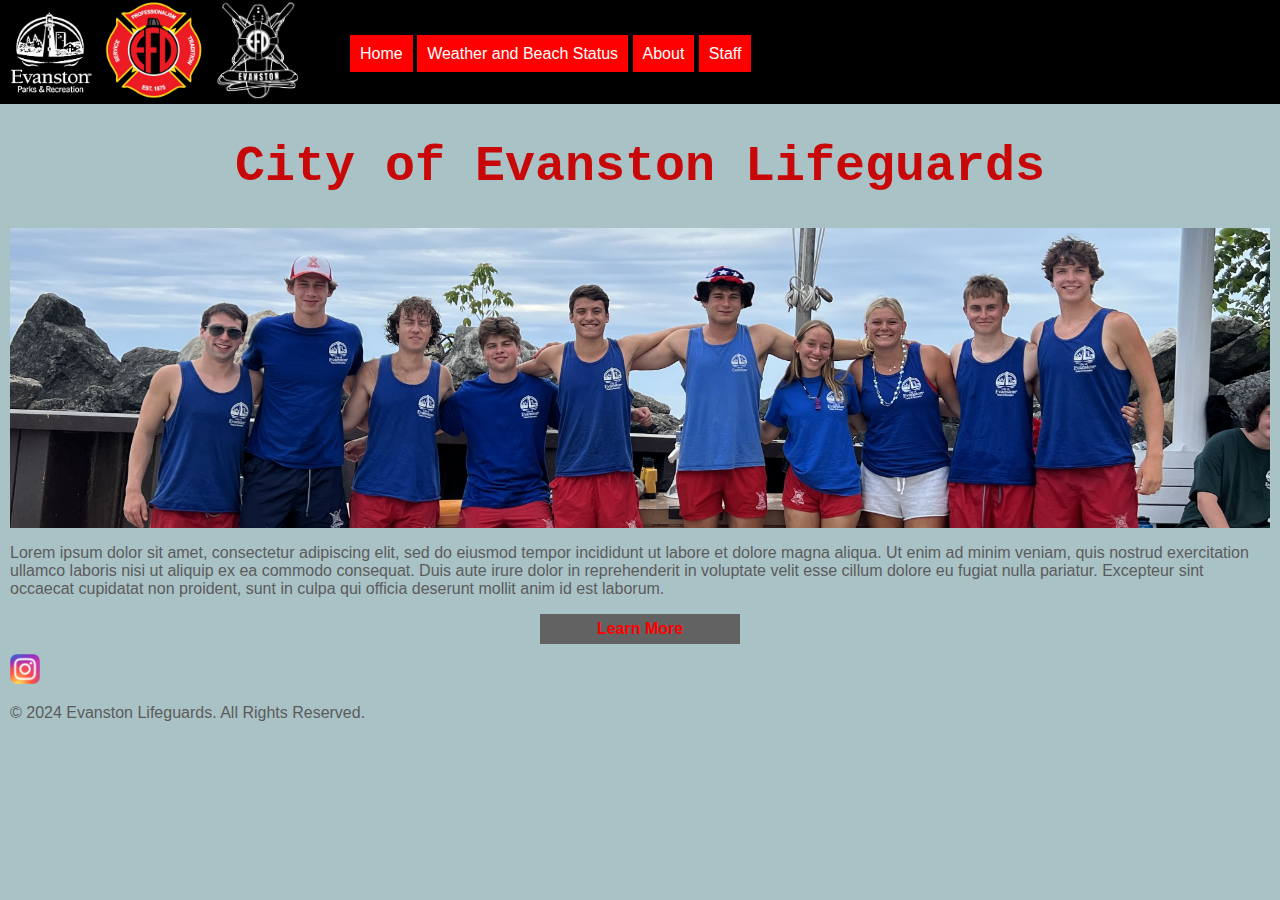
==== index.html @ b4357cfb "second commit" ====
<!DOCTYPE html>

<html lang="en">

    <head>
        
        <meta charset="utf-8">
        <meta name="viewport" content="width=device-width">
        <title> Home: City of Evanston Lifeguard Service </title>
        <link rel="stylesheet" href="css/main.css">

    </head>

    <body>
        <header>
            <img class = "nav_img" src="pics/prcs.png" alt="City of Evanston Parks and Recreation logo" width = "100" height = "100">
            <img class = "nav_img" src="pics/efd.png" alt="City of Evanston Fire Department logo" width = "100" height = "100">
            <img class = "nav_img" src="pics/lifeguard_logo.png" alt="City of Evanston Lifeguard Service logo" width = "100" height = "100">
            <nav> 
                <a class="navlink" href="index.html">Home</a>
                <a class="navlink" href="status.html">Weather and Beach Status</a>
                <a class="navlink" href="about.html">About</a>
                <a class="navlink" href = "staff.html">Staff</a>
            </nav>
        </header>

        <main>
            <h1>City of Evanston Lifeguards</h1>
            <img id="full_staff" src="pics/group_pic.JPEG" alt="City of Evanston lifeguard staff posing on the beach" width = 100% height = 300px>
            <p>Lorem ipsum dolor sit amet, consectetur adipiscing elit, 
                sed do eiusmod tempor incididunt ut labore et dolore magna aliqua. 
                Ut enim ad minim veniam, quis nostrud exercitation ullamco laboris nisi ut aliquip 
                ex ea commodo consequat. Duis aute irure dolor in reprehenderit in 
                voluptate velit esse cillum dolore eu fugiat nulla pariatur. 
                Excepteur sint occaecat cupidatat non proident, sunt in culpa 
                qui officia deserunt mollit anim id est laborum.</p>
            <a class="insite_button_link"href="about.html">Learn More</a>

        </main>
        <footer>
            <a href="https://www.instagram.com/evanstonlakefront/">
                <img src="pics/instagram.png" alt="Instagram logo" width = 30 height = 30>
            </a>
            <p>© 2024 Evanston Lifeguards. All Rights Reserved.</p>
        </footer>
    </body>

</html>
---- css/main.css ----
body{
    font-size: 12;
    font-family: Verdana, Geneva, Tahoma, sans-serif;
    background-color: #a9c2c6;
    color:rgb(92, 91, 91);
    margin:0;
}

header{
    background-color: black;
    margin: 0;
    height:110;
}

main
{
    margin:10px;
}

footer
{
    margin:10px;
}

a.navlink
{
    padding:10px;
    background-color:red;
    color:white;
    text-decoration: none;
}

a.navlink:hover
{
    color:red;
    background-color:white;
}

nav
{
    position:absolute;
    top: 45px;
    left:350px;
    width:500px;
    height:30px;
}

h1
{
    text-align:center;
    color:rgb(200, 8, 8);
    font-size:50px;
    font-family:'Courier New', Courier, monospace;
    font-weight: bolder;
}

h2
{
    text-align:center;
}

h3
{
    text-align:center;
}

#full_staff
{
    display:block;
    margin-left:auto;
    margin-right:auto;
    object-fit:cover;
}

a.insite_button_link
{
    display:block;
    height:30px;
    line-height:30px;
    width:200px;
    margin-left:auto;
    margin-right:auto;
    text-align:center;
    color:red;
    background-color:rgb(98, 98, 98);
    font-weight:bold;
    text-decoration:none;
}

a.insite_button_link:hover
{
    background-color:black;
}

#dempster_pic
{
    display:block;
    margin-left:auto;
    margin-right:auto;
    object-fit:cover;
}

div.ft-profile
{
    float:left;
    width:25%;
}

div.sl-profile
{
    float:left;
    width:20%;
}

div.ss-profile
{
    float:left;
    width:10%;
}

.description
{
    text-align:center;
    margin-left:auto;
    margin-right:auto;
    display:block;
    width:85%;
}

a.email
{
    text-align:center;
    margin-left:auto;
    margin-right:auto;
    display:block;
}

.floated-clear
{
    content:"";
    display:table;
    clear:both;
}

img.pfp
{
    margin-left:auto;
    margin-right:auto;
    display:block;
    width:90%;
    height:90%;
}

img.status-img
{
    float:left;
}

p.status-txt
{
    float:left;
    padding:20px;
    background-color:white;
    margin-top:0px;
    margin-left:10px;
    margin-bottom:10px;
    width:50%;
    height:60px;
}
table
{
    text-align:center;
    background-color:white;
    width:50%;
}

.collapsible-about-button
{
    background-color:red;
    color:white;
    padding: 10px;
    width: 100%;
    border-width:0;
}

.active, .collapsible-about-button:hover
{
    background-color:navy;
    color:white;
}

/*.collapsible-about-content
{
    display:none;
    overflow:hidden;
}*/

/* Media Queries  */





@media screen and (max-width:1000px){
    div.ss-profile
    {
        width:20%;
    }
    div.ft-profile
    {
        width:50%;

    }
    div.sl-profile
    {
        width:50%;

    }
}

@media screen and (max-width:800px){
    div.ss-profile
    {
        width:50%;

    }
    nav
    {
        position:static;
    }
    .nav_img
    {
        display:none;
    }
    header
    {
        padding:10px;
        padding-top:20px;
    }
    
    

}

@media screen and (max-width:400px){

    div.ss-profile
    {
        width:90%;
    }

    div.sl-profile
    {
        width:90%
    }

    div.ft-profile
    {
        width:90%
    }
    
    
}
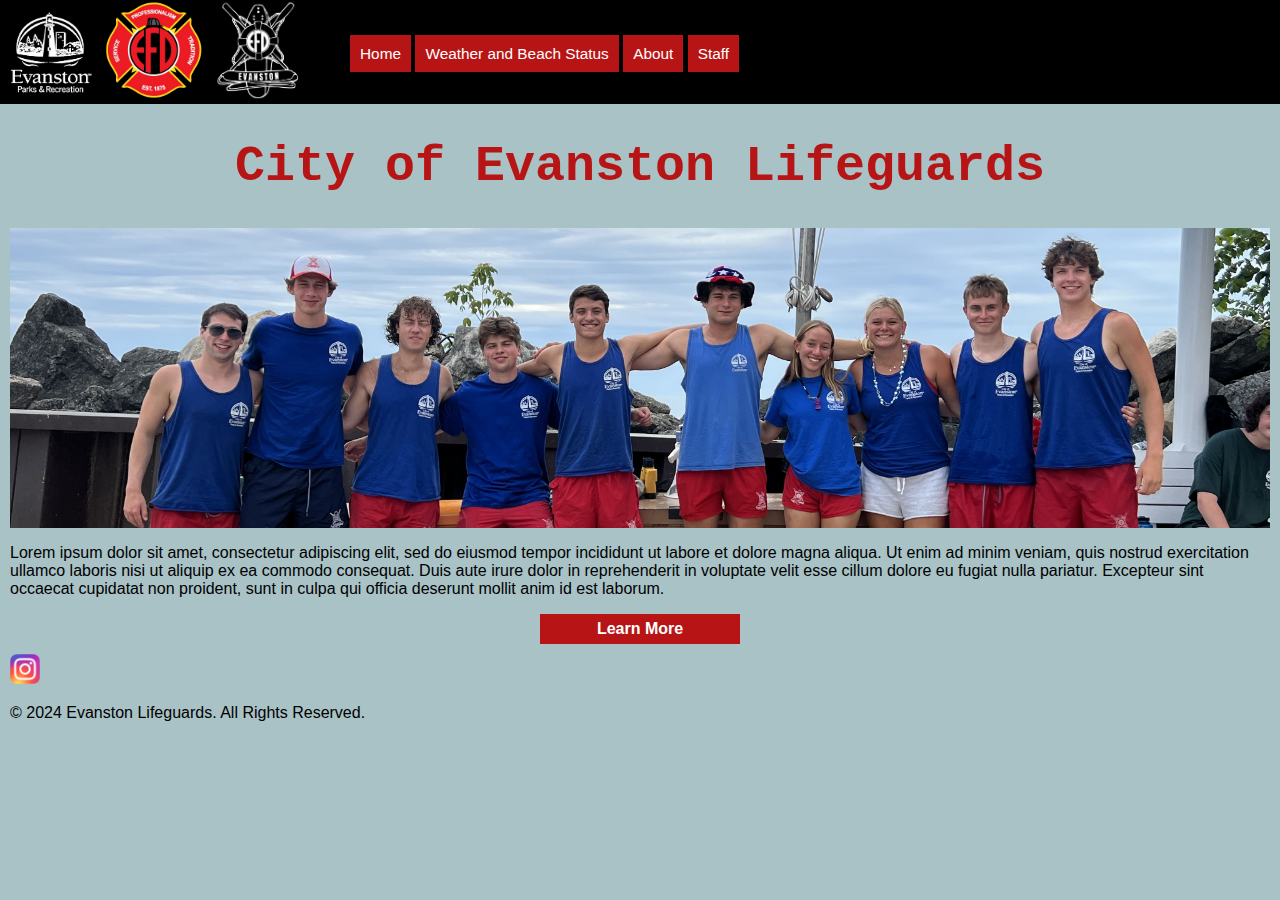
==== commit fbef81eb: "added two interactive features" ====
--- a/index.html
+++ b/index.html
@@ -8,6 +8,7 @@
         <meta name="viewport" content="width=device-width">
         <title> Home: City of Evanston Lifeguard Service </title>
         <link rel="stylesheet" href="css/main.css">
+        <script src="scripts/main.js"></script>
 
     </head>
 
--- a/css/main.css
+++ b/css/main.css
@@ -2,7 +2,8 @@
     font-size: 12;
     font-family: Verdana, Geneva, Tahoma, sans-serif;
     background-color: #a9c2c6;
-    color:rgb(92, 91, 91);
+    /*color:rgb(92, 91, 91);*/
+    color:black;
     margin:0;
 }
 
@@ -25,14 +26,15 @@
 a.navlink
 {
     padding:10px;
-    background-color:red;
+    background-color:rgb(183,21,21);
     color:white;
     text-decoration: none;
+    font-size:1.2vw;
 }
 
 a.navlink:hover
 {
-    color:red;
+    color:rgb(183, 21, 21);
     background-color:white;
 }
 
@@ -41,14 +43,14 @@
     position:absolute;
     top: 45px;
     left:350px;
-    width:500px;
+    width:50%;
     height:30px;
 }
 
 h1
 {
     text-align:center;
-    color:rgb(200, 8, 8);
+    color:rgb(183, 21, 21);
     font-size:50px;
     font-family:'Courier New', Courier, monospace;
     font-weight: bolder;
@@ -81,15 +83,17 @@
     margin-left:auto;
     margin-right:auto;
     text-align:center;
-    color:red;
-    background-color:rgb(98, 98, 98);
+    color:white;
+    background-color:rgb(183, 21, 21);
     font-weight:bold;
     text-decoration:none;
 }
 
 a.insite_button_link:hover
 {
-    background-color:black;
+    color:rgb(183, 21, 21);
+    background-color: white;
+
 }
 
 #dempster_pic
@@ -151,36 +155,34 @@
     height:90%;
 }
 
-img.status-img
-{
-    float:left;
-}
-
-p.status-txt
-{
-    float:left;
-    padding:20px;
+img.status_img
+{
+    margin-left:auto;
+    margin-right:auto;
+    display:block;
+    width:100;
+    height:100;
+}
+
+.weather_status
+{
+    float:left;
+    width:50%;
+}
+
+#rainout
+{
     background-color:white;
-    margin-top:0px;
-    margin-left:10px;
-    margin-bottom:10px;
-    width:50%;
-    height:60px;
-}
-table
-{
-    text-align:center;
-    background-color:white;
-    width:50%;
 }
 
 .collapsible-about-button
 {
-    background-color:red;
+    background-color:rgb(183, 21, 21);
     color:white;
     padding: 10px;
     width: 100%;
     border-width:0;
+    font-size: 100%;
 }
 
 .active, .collapsible-about-button:hover
@@ -189,16 +191,34 @@
     color:white;
 }
 
-/*.collapsible-about-content
+.collapsible-about-content
 {
     display:none;
-    overflow:hidden;
-}*/
+}
+
+
+#full-time,
+#seasonal-leaders,
+#seasonal-staff {
+    display: none;
+}
+
+#staff-selector
+{
+    background-color:navy;
+    color:white;
+    padding:10px;
+    padding-top:5px;
+}
+
 
 /* Media Queries  */
 
 
-
+#checkbox-heading
+{
+    text-decoration: underline;
+}
 
 
 @media screen and (max-width:1000px){
@@ -221,12 +241,13 @@
 @media screen and (max-width:800px){
     div.ss-profile
     {
-        width:50%;
+        width:45%;
 
     }
     nav
     {
         position:static;
+        width:100%;
     }
     .nav_img
     {
@@ -237,6 +258,11 @@
         padding:10px;
         padding-top:20px;
     }
+    a.navlink
+    {
+        font-size:2.75vw;
+    }
+
     
     
 
@@ -258,9 +284,16 @@
     {
         width:90%
     }
-    
-    
-}
-
-
-
+
+    div.weather_status
+    {
+        width:90%
+    }
+
+    
+    
+    
+}
+
+
+
